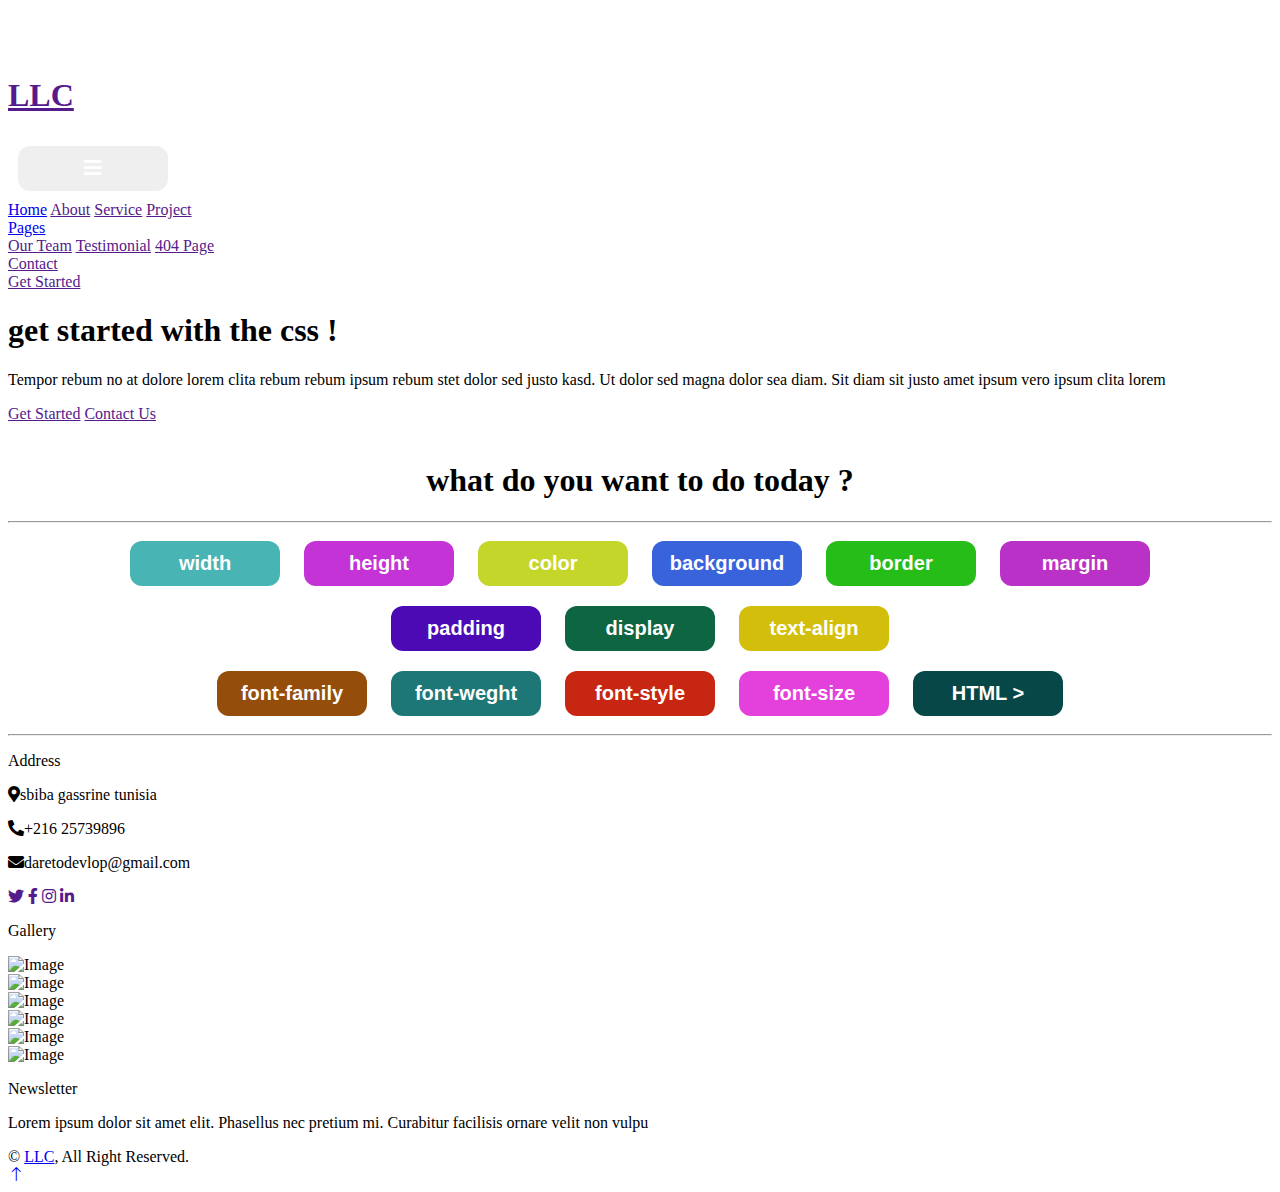
==== index.html @ fee24136 "Add files via upload" ====
<!DOCTYPE html>
<html lang="en">
<style>
    button {
        width: 150px;
        height: 45px;
        border: none;
        border-radius: 12px !important;
        margin: 10px;
        margin-top: 10px !important;
        color: white;
        font-size: 20px;
        font-weight: 700;
    }
</style>
<head>
    <meta charset="utf-8">
    <title>LLC</title>
    <meta content="width=device-width, initial-scale=1.0" name="viewport">
    <meta content="" name="keywords">
    <meta content="" name="description">

    <!-- Favicon -->
    <link href="img/favicon.ico" rel="icon">

    <!-- Google Web Fonts -->
    <link rel="preconnect" href="https://fonts.googleapis.com">
    <link rel="preconnect" href="https://fonts.gstatic.com" crossorigin>
    <link href="https://fonts.googleapis.com/css2?family=Heebo:wght@400;500&family=Jost:wght@500;600;700&display=swap" rel="stylesheet"> 

    <!-- Icon Font Stylesheet -->
    <link href="https://cdnjs.cloudflare.com/ajax/libs/font-awesome/5.10.0/css/all.min.css" rel="stylesheet">
    <link href="https://cdn.jsdelivr.net/npm/bootstrap-icons@1.4.1/font/bootstrap-icons.css" rel="stylesheet">

    <!-- Libraries Stylesheet -->
    <link href="lib/animate/animate.min.css" rel="stylesheet">
    <link href="lib/owlcarousel/assets/owl.carousel.min.css" rel="stylesheet">
    <link href="lib/lightbox/css/lightbox.min.css" rel="stylesheet">

    <!-- Customized Bootstrap Stylesheet -->
    <link href="css/bootstrap.min.css" rel="stylesheet">

    <!-- Template Stylesheet -->
    <link href="css/style.css" rel="stylesheet">
</head>

<body>
    <div class="container-xxl bg-white p-0">
        <!-- Spinner Start -->
        <div id="spinner" class="show bg-white position-fixed translate-middle w-100 vh-100 top-50 start-50 d-flex align-items-center justify-content-center">
            <div class="spinner-grow text-primary" style="width: 3rem; height: 3rem;" role="status">
                <span class="sr-only">Loading...</span>
            </div>
        </div>
        <!-- Spinner End -->


        <!-- Navbar & Hero Start -->
        <div class="container-xxl position-relative p-0">
            <nav class="navbar navbar-expand-lg navbar-light px-4 px-lg-5 py-3 py-lg-0">
                <a href="" class="navbar-brand p-0">
                    <h1 class="m-0">LLC</h1>
                    <!-- <img src="img/logo.png" alt="Logo"> -->
                </a>
                <button class="navbar-toggler" type="button" data-bs-toggle="collapse" data-bs-target="#navbarCollapse">
                    <span class="fa fa-bars"></span>
                </button>
                <div class="collapse navbar-collapse" id="navbarCollapse">
                    <div class="navbar-nav mx-auto py-0">
                        <a href="index.html" class="nav-item nav-link active">Home</a>
                        <a href="" class="nav-item nav-link">About</a>
                        <a href="" class="nav-item nav-link">Service</a>
                        <a href="" class="nav-item nav-link">Project</a>
                        <div class="nav-item dropdown">
                            <a href="#" class="nav-link dropdown-toggle" data-bs-toggle="dropdown">Pages</a>
                            <div class="dropdown-menu m-0">
                                <a href="" class="dropdown-item">Our Team</a>
                                <a href="" class="dropdown-item">Testimonial</a>
                                <a href="" class="dropdown-item">404 Page</a>
                            </div>
                        </div>
                        <a href="" class="nav-item nav-link">Contact</a>
                    </div>
                    <a href="" class="btn rounded-pill py-2 px-4 ms-3 d-none d-lg-block">Get Started</a>
                </div>
            </nav>

            <div class="container-xxl bg-primary hero-header">
                <div class="container px-lg-5">
                    <div class="row g-5 align-items-end">
                        <div class="col-lg-6 text-center text-lg-start">
                            <h1 class="text-white mb-4 animated slideInDown">get started with the css ! </h1>
                            <p class="text-white pb-3 animated slideInDown">Tempor rebum no at dolore lorem clita rebum rebum ipsum rebum stet dolor sed justo kasd. Ut dolor sed magna dolor sea diam. Sit diam sit justo amet ipsum vero ipsum clita lorem</p>
                            <a href="" class="btn btn-secondary py-sm-3 px-sm-5 rounded-pill me-3 animated slideInLeft">Get Started</a>
                            <a href="" class="btn btn-light py-sm-3 px-sm-5 rounded-pill animated slideInRight">Contact Us</a>
                        </div>
                        <div class="col-lg-6 text-center text-lg-start">
                            <img class="img-fluid animated zoomIn" src="img/hero.png" alt="">
                        </div>
                    </div>
                </div>
            </div>
        </div>
        <div class="container px-lg-5" style="text-align: center;">
            <h1>what do you want to do today ?</h1>
            <hr>
            <button onclick="window.location.href='width.html' "  style="background-color: rgb(72, 180, 180);"> width</button>
            <button onclick="window.location.href='height.html' "  style="background-color: rgb(195, 51, 214);"> height</button>
            <button onclick="window.location.href='color.html' "  style="background-color: rgb(197, 214, 42);"> color</button>
            <button onclick="window.location.href='background.html' " style="background-color: rgb(56, 99, 219);">background</button>
            <button onclick="window.location.href='border.html' "  style="background-color: rgb(38, 189, 25);">border</button>
            <button onclick="window.location.href='margin.html' "  style="background-color: rgb(186, 49, 199);">margin</button> <br>
            <button onclick="window.location.href='padding.html' "  style="background-color: rgb(76, 10, 180);">padding</button>
            <button onclick="window.location.href='display.html' "  style="background-color: rgb(13, 102, 65);">display</button>
            <button onclick="window.location.href='text.html' "  style="background-color: rgb(211, 191, 11);">text-align</button> <br>
            <button onclick="window.location.href='family.html' "  style="background-color: rgb(148, 77, 11);">font-family</button>
            <button onclick="window.location.href='weight.html' "  style="background-color: rgb(29, 119, 119);">font-weght</button>
            <button onclick="window.location.href='style.html' "  style="background-color: rgb(199, 39, 18);">font-style</button>
            <button onclick="window.location.href='size.html' "  style="background-color: rgb(228, 64, 220);">font-size</button>
            <button onclick="window.location.href='html.html' "  style="background-color: rgb(7, 71, 71);">HTML ></button>
<hr>
        </div>
        <div class="container-fluid bg-primary text-light footer wow fadeIn" data-wow-delay="0.1s">
            <div class="container py-5 px-lg-5">
                <div class="row g-5">
                    <div class="col-md-6 col-lg-3">
                        <p class="section-title text-white h5 mb-4">Address<span></span></p>
                        <p><i class="fa fa-map-marker-alt me-3"></i>sbiba gassrine tunisia</p>
                        <p><i class="fa fa-phone-alt me-3"></i>+216 25739896</p>
                        <p><i class="fa fa-envelope me-3"></i>daretodevlop@gmail.com</p>
                        <div class="d-flex pt-2">
                            <a class="btn btn-outline-light btn-social" href=""><i class="fab fa-twitter"></i></a>
                            <a class="btn btn-outline-light btn-social" href=""><i class="fab fa-facebook-f"></i></a>
                            <a class="btn btn-outline-light btn-social" href=""><i class="fab fa-instagram"></i></a>
                            <a class="btn btn-outline-light btn-social" href=""><i class="fab fa-linkedin-in"></i></a>
                        </div>
                    </div>
                    
                    <div class="col-md-6 col-lg-3">
                        <p class="section-title text-white h5 mb-4">Gallery<span></span></p>
                        <div class="row g-2">
                            <div class="col-4">
                                <img class="img-fluid" src="img/portfolio-1.jpg" alt="Image">
                            </div>
                            <div class="col-4">
                                <img class="img-fluid" src="img/portfolio-2.jpg" alt="Image">
                            </div>
                            <div class="col-4">
                                <img class="img-fluid" src="img/portfolio-3.jpg" alt="Image">
                            </div>
                            <div class="col-4">
                                <img class="img-fluid" src="img/portfolio-4.jpg" alt="Image">
                            </div>
                            <div class="col-4">
                                <img class="img-fluid" src="img/portfolio-5.jpg" alt="Image">
                            </div>
                            <div class="col-4">
                                <img class="img-fluid" src="img/portfolio-6.jpg" alt="Image">
                            </div>
                        </div>
                    </div>
                    <div class="col-md-6 col-lg-3">
                        <p class="section-title text-white h5 mb-4">Newsletter<span></span></p>
                        <p>Lorem ipsum dolor sit amet elit. Phasellus nec pretium mi. Curabitur facilisis ornare velit non vulpu</p>
                        <div class="position-relative w-100 mt-3">
                            </div>
                    </div>
                </div>
            </div>
            <div class="container px-lg-5">
                <div class="copyright">
                    <div class="row">
                        <div class="col-md-6 text-center text-md-start mb-3 mb-md-0">
                            &copy; <a class="border-bottom" href="#">LLC</a>, All Right Reserved. 
							
							<!--/*** This template is free as long as you keep the footer author’s credit link/attribution link/backlink. If you'd like to use the template without the footer author’s credit link/attribution link/backlink, you can purchase the Credit Removal License from "https://htmlcodex.com/credit-removal". Thank you for your support. ***/-->
							 
                        </div>
                       
                    </div>
                </div>
            </div>
        </div>
        <!-- Footer End -->


        <!-- Back to Top -->
        <a href="#" class="btn btn-lg btn-secondary btn-lg-square back-to-top"><i class="bi bi-arrow-up"></i></a>
    </div>

    <!-- JavaScript Libraries -->
    <script src="https://code.jquery.com/jquery-3.4.1.min.js"></script>
    <script src="https://cdn.jsdelivr.net/npm/bootstrap@5.0.0/dist/js/bootstrap.bundle.min.js"></script>
    <script src="lib/wow/wow.min.js"></script>
    <script src="lib/easing/easing.min.js"></script>
    <script src="lib/waypoints/waypoints.min.js"></script>
    <script src="lib/counterup/counterup.min.js"></script>
    <script src="lib/owlcarousel/owl.carousel.min.js"></script>
    <script src="lib/isotope/isotope.pkgd.min.js"></script>
    <script src="lib/lightbox/js/lightbox.min.js"></script>

    <!-- Template Javascript -->
    <script src="js/main.js"></script>
</body>

</html>
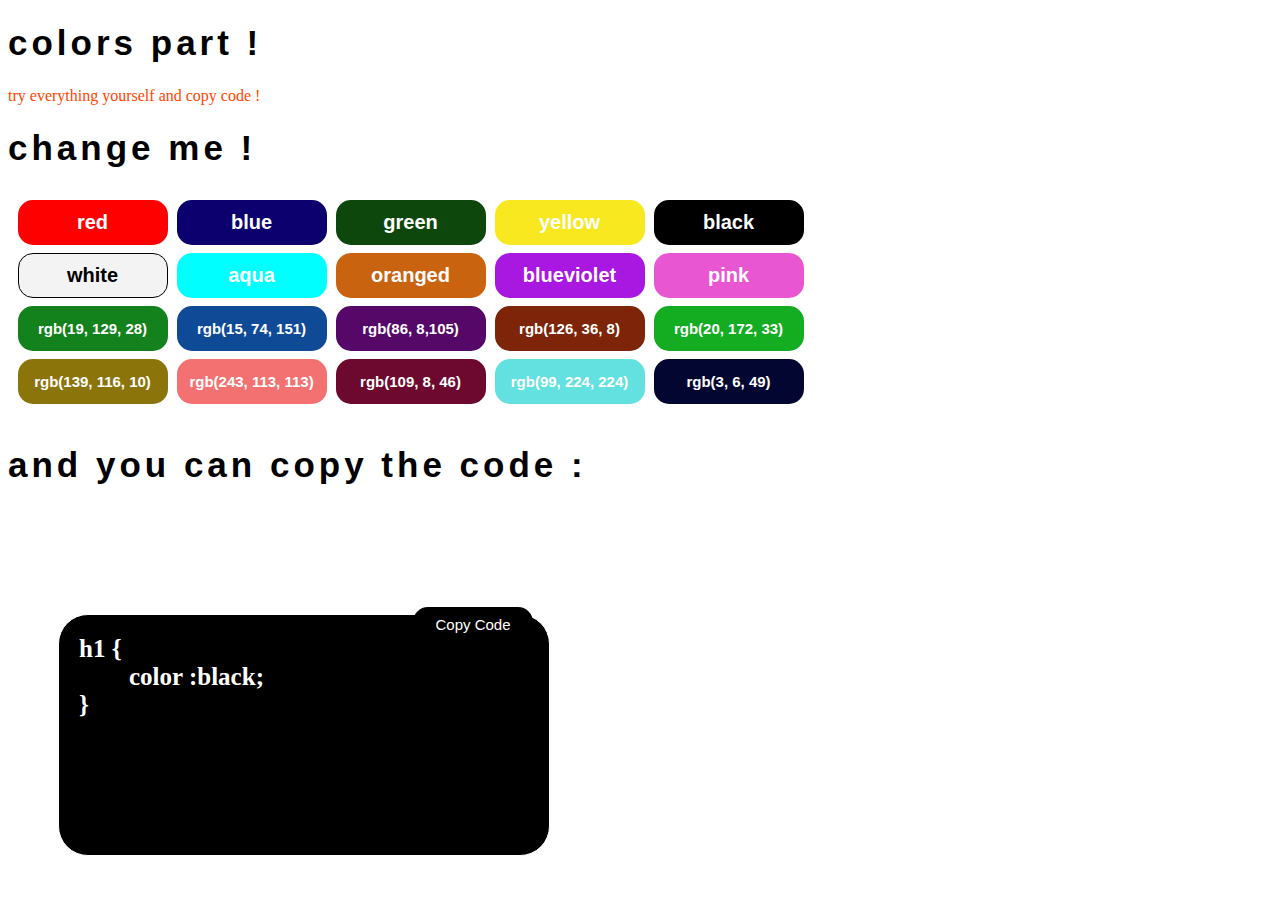
==== commit 20a36496: "Add files via upload" ====
--- a/index.html
+++ b/index.html
@@ -1,206 +1,119 @@
 <!DOCTYPE html>
 <html lang="en">
-<style>
-    button {
-        width: 150px;
-        height: 45px;
-        border: none;
-        border-radius: 12px !important;
-        margin: 10px;
-        margin-top: 10px !important;
-        color: white;
-        font-size: 20px;
-        font-weight: 700;
-    }
-</style>
 <head>
-    <meta charset="utf-8">
-    <title>LLC</title>
-    <meta content="width=device-width, initial-scale=1.0" name="viewport">
-    <meta content="" name="keywords">
-    <meta content="" name="description">
+    <meta charset="UTF-8">
+    <meta name="viewport" content="width=device-width, initial-scale=1.0">
+    <title>Document</title>
+    <script src="C:\Users\user\Desktop\project\script.js"></script>
+    <style>
+        h1 {
+            font-size: 35px;font-weight: 12000000;font-family: Arial, Helvetica, sans-serif;letter-spacing: 4px;
+            
+           
+        }
+        .container {
+            width: 450px;
+    height: 200px;
+    background-color: hsl(0, 0%, 0%);
+    color: white;
+    border-radius:30px;
+    border: solid 1px rgb(255, 255, 255);
+    margin: 50px;
+    padding: 20px;
+    font-size: 25px;
+    font-weight: 750;
+        }
+        .c {
+            width: 800px;text-align: center;
+        }
+        button {
+            color: white;
+            transition: .4s all;
+            margin-top: 20px;
+            margin-left: 5px;
+        }
+        .button1:hover {
+            color: white;
+            transform: none;
+        }
+        button:hover {
+            transform: scale(1.1);
+        }
+        button:active {
+            background-color: rgb(255, 255, 255);
+            color: black;
+        }
+        .button1 {
+            transform: translate(399.99px,78px);font-size: 15px;width: 120px;height: 35px;border: .1px solid transparent ;border-radius: 15px;color: white;font-weight: 250;background:hsl(0, 0%, 0%);cursor: copy;
+        }
+        @media  screen and (max-width:700px) {
+            .container  {
+                width: 200px;
+            }
+            .button1 {
+                transform: translate(125%,210%);
+            }
+            .button1:hover {
+                transform: translate(210%,210%);
+            }
+            .c {
+                width: 100%;
+                text-align: center;
+                padding-left: 5%;
+            }
+            header {
+                background-color: #000000;
+                width: 100%;
+                height: 15vh;
+                color: rgb(255, 255, 255);
+                font-weight: 750;
+                font-family: Arial, Helvetica, sans-serif;
+                text-align: center;
+                border-radius: 12px;
+                padding-top: 10px;
+            }
+            
+        }
+    </style>
+</head>
+<body>
+    <header>
+        <h1>colors part !</h1>
+        <p style="color: orangered;">try everything yourself and copy code ! </p>
+    </header>
+    <h1 id="text" >change me !</h1>
 
-    <!-- Favicon -->
-    <link href="img/favicon.ico" rel="icon">
-
-    <!-- Google Web Fonts -->
-    <link rel="preconnect" href="https://fonts.googleapis.com">
-    <link rel="preconnect" href="https://fonts.gstatic.com" crossorigin>
-    <link href="https://fonts.googleapis.com/css2?family=Heebo:wght@400;500&family=Jost:wght@500;600;700&display=swap" rel="stylesheet"> 
-
-    <!-- Icon Font Stylesheet -->
-    <link href="https://cdnjs.cloudflare.com/ajax/libs/font-awesome/5.10.0/css/all.min.css" rel="stylesheet">
-    <link href="https://cdn.jsdelivr.net/npm/bootstrap-icons@1.4.1/font/bootstrap-icons.css" rel="stylesheet">
-
-    <!-- Libraries Stylesheet -->
-    <link href="lib/animate/animate.min.css" rel="stylesheet">
-    <link href="lib/owlcarousel/assets/owl.carousel.min.css" rel="stylesheet">
-    <link href="lib/lightbox/css/lightbox.min.css" rel="stylesheet">
-
-    <!-- Customized Bootstrap Stylesheet -->
-    <link href="css/bootstrap.min.css" rel="stylesheet">
-
-    <!-- Template Stylesheet -->
-    <link href="css/style.css" rel="stylesheet">
-</head>
-
-<body>
-    <div class="container-xxl bg-white p-0">
-        <!-- Spinner Start -->
-        <div id="spinner" class="show bg-white position-fixed translate-middle w-100 vh-100 top-50 start-50 d-flex align-items-center justify-content-center">
-            <div class="spinner-grow text-primary" style="width: 3rem; height: 3rem;" role="status">
-                <span class="sr-only">Loading...</span>
-            </div>
-        </div>
-        <!-- Spinner End -->
-
-
-        <!-- Navbar & Hero Start -->
-        <div class="container-xxl position-relative p-0">
-            <nav class="navbar navbar-expand-lg navbar-light px-4 px-lg-5 py-3 py-lg-0">
-                <a href="" class="navbar-brand p-0">
-                    <h1 class="m-0">LLC</h1>
-                    <!-- <img src="img/logo.png" alt="Logo"> -->
-                </a>
-                <button class="navbar-toggler" type="button" data-bs-toggle="collapse" data-bs-target="#navbarCollapse">
-                    <span class="fa fa-bars"></span>
-                </button>
-                <div class="collapse navbar-collapse" id="navbarCollapse">
-                    <div class="navbar-nav mx-auto py-0">
-                        <a href="index.html" class="nav-item nav-link active">Home</a>
-                        <a href="" class="nav-item nav-link">About</a>
-                        <a href="" class="nav-item nav-link">Service</a>
-                        <a href="" class="nav-item nav-link">Project</a>
-                        <div class="nav-item dropdown">
-                            <a href="#" class="nav-link dropdown-toggle" data-bs-toggle="dropdown">Pages</a>
-                            <div class="dropdown-menu m-0">
-                                <a href="" class="dropdown-item">Our Team</a>
-                                <a href="" class="dropdown-item">Testimonial</a>
-                                <a href="" class="dropdown-item">404 Page</a>
-                            </div>
-                        </div>
-                        <a href="" class="nav-item nav-link">Contact</a>
-                    </div>
-                    <a href="" class="btn rounded-pill py-2 px-4 ms-3 d-none d-lg-block">Get Started</a>
-                </div>
-            </nav>
-
-            <div class="container-xxl bg-primary hero-header">
-                <div class="container px-lg-5">
-                    <div class="row g-5 align-items-end">
-                        <div class="col-lg-6 text-center text-lg-start">
-                            <h1 class="text-white mb-4 animated slideInDown">get started with the css ! </h1>
-                            <p class="text-white pb-3 animated slideInDown">Tempor rebum no at dolore lorem clita rebum rebum ipsum rebum stet dolor sed justo kasd. Ut dolor sed magna dolor sea diam. Sit diam sit justo amet ipsum vero ipsum clita lorem</p>
-                            <a href="" class="btn btn-secondary py-sm-3 px-sm-5 rounded-pill me-3 animated slideInLeft">Get Started</a>
-                            <a href="" class="btn btn-light py-sm-3 px-sm-5 rounded-pill animated slideInRight">Contact Us</a>
-                        </div>
-                        <div class="col-lg-6 text-center text-lg-start">
-                            <img class="img-fluid animated zoomIn" src="img/hero.png" alt="">
-                        </div>
-                    </div>
-                </div>
-            </div>
-        </div>
-        <div class="container px-lg-5" style="text-align: center;">
-            <h1>what do you want to do today ?</h1>
-            <hr>
-            <button onclick="window.location.href='width.html' "  style="background-color: rgb(72, 180, 180);"> width</button>
-            <button onclick="window.location.href='height.html' "  style="background-color: rgb(195, 51, 214);"> height</button>
-            <button onclick="window.location.href='color.html' "  style="background-color: rgb(197, 214, 42);"> color</button>
-            <button onclick="window.location.href='background.html' " style="background-color: rgb(56, 99, 219);">background</button>
-            <button onclick="window.location.href='border.html' "  style="background-color: rgb(38, 189, 25);">border</button>
-            <button onclick="window.location.href='margin.html' "  style="background-color: rgb(186, 49, 199);">margin</button> <br>
-            <button onclick="window.location.href='padding.html' "  style="background-color: rgb(76, 10, 180);">padding</button>
-            <button onclick="window.location.href='display.html' "  style="background-color: rgb(13, 102, 65);">display</button>
-            <button onclick="window.location.href='text.html' "  style="background-color: rgb(211, 191, 11);">text-align</button> <br>
-            <button onclick="window.location.href='family.html' "  style="background-color: rgb(148, 77, 11);">font-family</button>
-            <button onclick="window.location.href='weight.html' "  style="background-color: rgb(29, 119, 119);">font-weght</button>
-            <button onclick="window.location.href='style.html' "  style="background-color: rgb(199, 39, 18);">font-style</button>
-            <button onclick="window.location.href='size.html' "  style="background-color: rgb(228, 64, 220);">font-size</button>
-            <button onclick="window.location.href='html.html' "  style="background-color: rgb(7, 71, 71);">HTML ></button>
-<hr>
-        </div>
-        <div class="container-fluid bg-primary text-light footer wow fadeIn" data-wow-delay="0.1s">
-            <div class="container py-5 px-lg-5">
-                <div class="row g-5">
-                    <div class="col-md-6 col-lg-3">
-                        <p class="section-title text-white h5 mb-4">Address<span></span></p>
-                        <p><i class="fa fa-map-marker-alt me-3"></i>sbiba gassrine tunisia</p>
-                        <p><i class="fa fa-phone-alt me-3"></i>+216 25739896</p>
-                        <p><i class="fa fa-envelope me-3"></i>daretodevlop@gmail.com</p>
-                        <div class="d-flex pt-2">
-                            <a class="btn btn-outline-light btn-social" href=""><i class="fab fa-twitter"></i></a>
-                            <a class="btn btn-outline-light btn-social" href=""><i class="fab fa-facebook-f"></i></a>
-                            <a class="btn btn-outline-light btn-social" href=""><i class="fab fa-instagram"></i></a>
-                            <a class="btn btn-outline-light btn-social" href=""><i class="fab fa-linkedin-in"></i></a>
-                        </div>
-                    </div>
-                    
-                    <div class="col-md-6 col-lg-3">
-                        <p class="section-title text-white h5 mb-4">Gallery<span></span></p>
-                        <div class="row g-2">
-                            <div class="col-4">
-                                <img class="img-fluid" src="img/portfolio-1.jpg" alt="Image">
-                            </div>
-                            <div class="col-4">
-                                <img class="img-fluid" src="img/portfolio-2.jpg" alt="Image">
-                            </div>
-                            <div class="col-4">
-                                <img class="img-fluid" src="img/portfolio-3.jpg" alt="Image">
-                            </div>
-                            <div class="col-4">
-                                <img class="img-fluid" src="img/portfolio-4.jpg" alt="Image">
-                            </div>
-                            <div class="col-4">
-                                <img class="img-fluid" src="img/portfolio-5.jpg" alt="Image">
-                            </div>
-                            <div class="col-4">
-                                <img class="img-fluid" src="img/portfolio-6.jpg" alt="Image">
-                            </div>
-                        </div>
-                    </div>
-                    <div class="col-md-6 col-lg-3">
-                        <p class="section-title text-white h5 mb-4">Newsletter<span></span></p>
-                        <p>Lorem ipsum dolor sit amet elit. Phasellus nec pretium mi. Curabitur facilisis ornare velit non vulpu</p>
-                        <div class="position-relative w-100 mt-3">
-                            </div>
-                    </div>
-                </div>
-            </div>
-            <div class="container px-lg-5">
-                <div class="copyright">
-                    <div class="row">
-                        <div class="col-md-6 text-center text-md-start mb-3 mb-md-0">
-                            &copy; <a class="border-bottom" href="#">LLC</a>, All Right Reserved. 
-							
-							<!--/*** This template is free as long as you keep the footer author’s credit link/attribution link/backlink. If you'd like to use the template without the footer author’s credit link/attribution link/backlink, you can purchase the Credit Removal License from "https://htmlcodex.com/credit-removal". Thank you for your support. ***/-->
-							 
-                        </div>
-                       
-                    </div>
-                </div>
-            </div>
-        </div>
-        <!-- Footer End -->
-
-
-        <!-- Back to Top -->
-        <a href="#" class="btn btn-lg btn-secondary btn-lg-square back-to-top"><i class="bi bi-arrow-up"></i></a>
-    </div>
-
-    <!-- JavaScript Libraries -->
-    <script src="https://code.jquery.com/jquery-3.4.1.min.js"></script>
-    <script src="https://cdn.jsdelivr.net/npm/bootstrap@5.0.0/dist/js/bootstrap.bundle.min.js"></script>
-    <script src="lib/wow/wow.min.js"></script>
-    <script src="lib/easing/easing.min.js"></script>
-    <script src="lib/waypoints/waypoints.min.js"></script>
-    <script src="lib/counterup/counterup.min.js"></script>
-    <script src="lib/owlcarousel/owl.carousel.min.js"></script>
-    <script src="lib/isotope/isotope.pkgd.min.js"></script>
-    <script src="lib/lightbox/js/lightbox.min.js"></script>
-
-    <!-- Template Javascript -->
-    <script src="js/main.js"></script>
+<div class="c" >
+    <button style="margin-top: 8px;font-size: 20px;width: 150px;height: 45px;border: none;border-radius: 15px;color: white;font-weight: 750;background-color: rgb(255, 0, 0);" onclick="change('red')">red</button>
+    <button style="margin-top: 8px;font-size: 20px;width: 150px;height: 45px;border: none;border-radius: 15px;color: white;font-weight: 750;background-color: rgb(11, 0, 110);" onclick="change('blue')">blue</button>
+    <button style="margin-top: 8px;font-size: 20px;width: 150px;height: 45px;border: none;border-radius: 15px;color: white;font-weight: 750;background-color: rgb(14, 71, 12);" onclick="change('green')">green</button>
+    <button style="margin-top: 8px;font-size: 20px;width: 150px;height: 45px;border: none;border-radius: 15px;color: white;font-weight: 750;background-color: rgb(247, 232, 31);" onclick="change('yellow')">yellow</button>
+    <button style="margin-top: 8px;font-size: 20px;width: 150px;height: 45px;border: none;border-radius: 15px;color: white;font-weight: 750;background-color: rgb(0, 0, 0);" onclick="change('black')">black</button>
+    <button style="margin-top: 8px;font-size: 20px;width: 150px;height: 45px;border: solid 1px ;border-radius: 15px;color: rgb(0, 0, 0);font-weight: 750;background-color: rgb(243, 243, 243);" onclick="change('white')">white</button>
+    <button style="margin-top: 8px;font-size: 20px;width: 150px;height: 45px;border: none;border-radius: 15px;color: white;font-weight: 750;background-color: aqua;" onclick="change('aqua')">aqua</button>
+    <button style="margin-top: 8px;font-size: 20px;width: 150px;height: 45px;border: none;border-radius: 15px;color: white;font-weight: 750;background-color: rgb(201, 99, 16);" onclick="change('orange')">oranged</button>
+    <button style="margin-top: 8px;font-size: 20px;width: 150px;height: 45px;border: none;border-radius: 15px;color: white;font-weight: 750;background-color: rgb(168, 24, 224);" onclick="change('blueviolet')">blueviolet</button>
+    <button style="margin-top: 8px;font-size: 20px;width: 150px;height: 45px;border: none;border-radius: 15px;color: white;font-weight: 750;background-color: rgb(233, 86, 209);" onclick="change('pink')">pink</button> <br>
+    <button style="margin-top: 8px;font-size: 15px;width: 150px;height: 45px;border: none;border-radius: 15px;color: white;font-weight: 750;background-color: rgb(19, 129, 28);" onclick="change('rgb(19, 129, 28)')">rgb(19, 129, 28)</button>
+    <button style="margin-top: 8px;font-size: 15px;width: 150px;height: 45px;border: none;border-radius: 15px;color: white;font-weight: 750;background-color: rgb(15, 74, 151);" onclick="change('rgb(15, 74, 151)')">rgb(15, 74, 151)</button>
+    <button style="margin-top: 8px;font-size: 15px;width: 150px;height: 45px;border: none;border-radius: 15px;color: white;font-weight: 750;background-color: rgb(86, 8, 105);" onclick="change('rgb(86, 8,105)')">rgb(86, 8,105)</button>
+    <button style="margin-top: 8px;font-size: 15px;width: 150px;height: 45px;border: none;border-radius: 15px;color: white;font-weight: 750;background-color: rgb(126, 36, 8);" onclick="change('rgb(126, 36, 8)')">rgb(126, 36, 8)</button>
+    <button style="margin-top: 8px;font-size: 15px;width: 150px;height: 45px;border: none;border-radius: 15px;color: white;font-weight: 750;background-color: rgb(20, 172, 33);" onclick="change('rgb(20, 172, 33)')">rgb(20, 172, 33)</button>
+    <button style="margin-top: 8px;font-size: 15px;width: 150px;height: 45px;border: none;border-radius: 15px;color: white;font-weight: 750;background-color: rgb(139, 116, 10);" onclick="change('rgb(139, 116, 10)')">rgb(139, 116, 10)</button>
+    <button style="margin-top: 8px;font-size: 15px;width: 150px;height: 45px;border: none;border-radius: 15px;color: white;font-weight: 750;background-color: rgb(243, 113, 113);" onclick="change('rgb(243, 113, 113)')">rgb(243, 113, 113)</button>
+    <button style="margin-top: 8px;font-size: 15px;width: 150px;height: 45px;border: none;border-radius: 15px;color: white;font-weight: 750;background-color: rgb(109, 8, 46);" onclick="change('rgb(109, 8, 46)')">rgb(109, 8, 46)</button>
+    <button style="margin-top: 8px;font-size: 15px;width: 150px;height: 45px;border: none;border-radius: 15px;color: white;font-weight: 750;background-color: rgb(99, 224, 224);" onclick="change('rgb(99, 224, 224)')">rgb(99, 224, 224)</button>
+    <button style="margin-top: 8px;font-size: 15px;width: 150px;height: 45px;border: none;border-radius: 15px;color: white;font-weight: 750;background-color: rgb(3, 6, 49);" onclick="change('rgb(3, 6, 49)')">rgb(3, 6, 49)</button>
+</div>
+  <br> 
+  <h1  style="font-size: 35px;font-weight: 750;font-family: Arial, Helvetica, sans-serif;letter-spacing: 4px;">and you can copy the code :</h1>
+  <button class="button1" onclick="copie('.container')">Copy Code</button>
+<div class="container">
+        <p class="cd" style="margin-top: 0px;">
+        h1 { <br>
+            <span style="margin-left: 50px;">color :</span><span id="code">black</span>;<br>
+        }
+    </p>
+</div>
 </body>
-
 </html>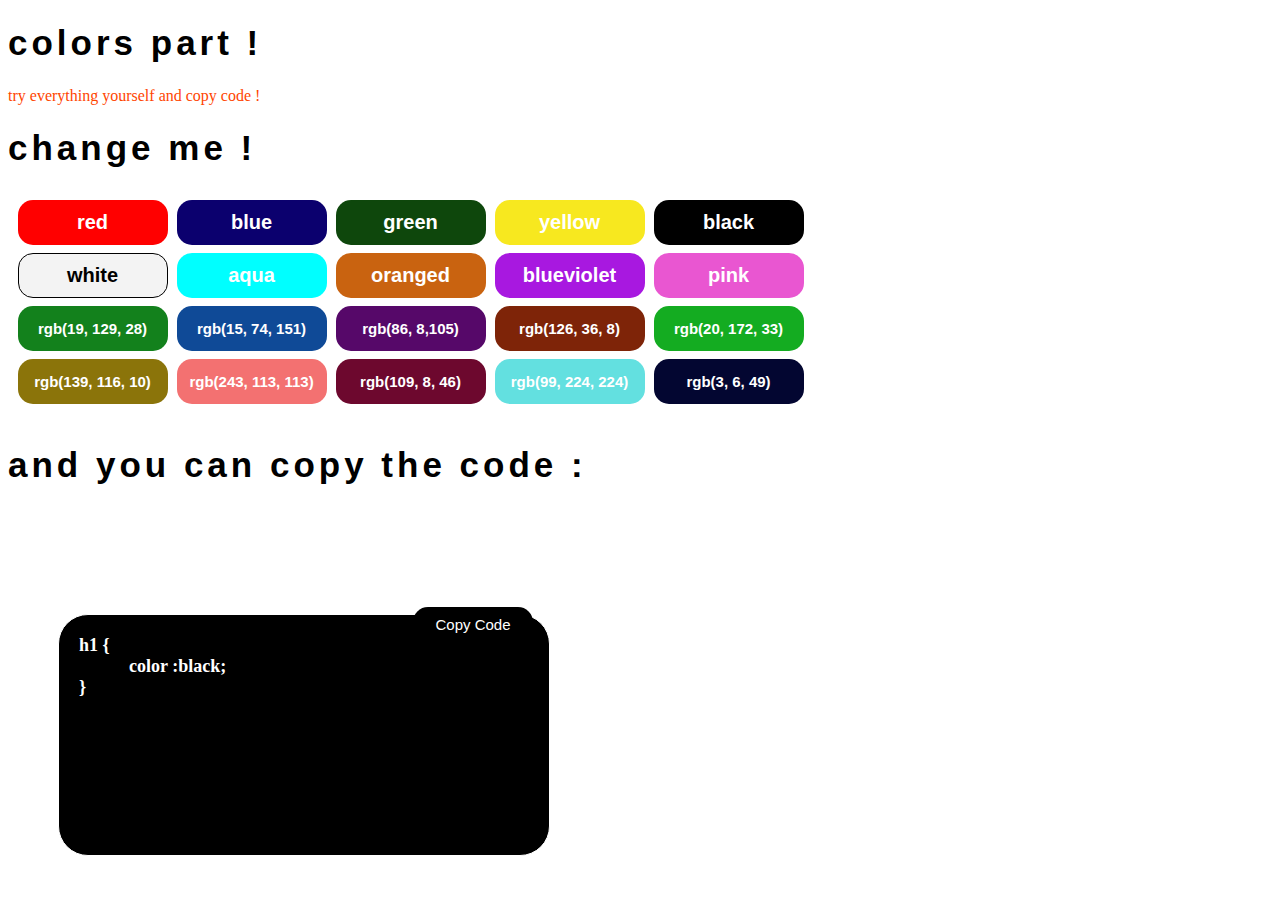
==== commit 9ebc9625: "Add files via upload" ====
--- a/index.html
+++ b/index.html
@@ -4,7 +4,7 @@
     <meta charset="UTF-8">
     <meta name="viewport" content="width=device-width, initial-scale=1.0">
     <title>Document</title>
-    <script src="C:\Users\user\Desktop\project\script.js"></script>
+    <script src="script.js"></script>
     <style>
         h1 {
             font-size: 35px;font-weight: 12000000;font-family: Arial, Helvetica, sans-serif;letter-spacing: 4px;
@@ -20,7 +20,7 @@
     border: solid 1px rgb(255, 255, 255);
     margin: 50px;
     padding: 20px;
-    font-size: 25px;
+    font-size: 18px;
     font-weight: 750;
         }
         .c {
@@ -54,17 +54,17 @@
                 transform: translate(125%,210%);
             }
             .button1:hover {
-                transform: translate(210%,210%);
+                transform: translate(125%,210%);
             }
             .c {
                 width: 100%;
                 text-align: center;
-                padding-left: 5%;
+            
             }
             header {
                 background-color: #000000;
                 width: 100%;
-                height: 15vh;
+                height: 15.5vh;
                 color: rgb(255, 255, 255);
                 font-weight: 750;
                 font-family: Arial, Helvetica, sans-serif;
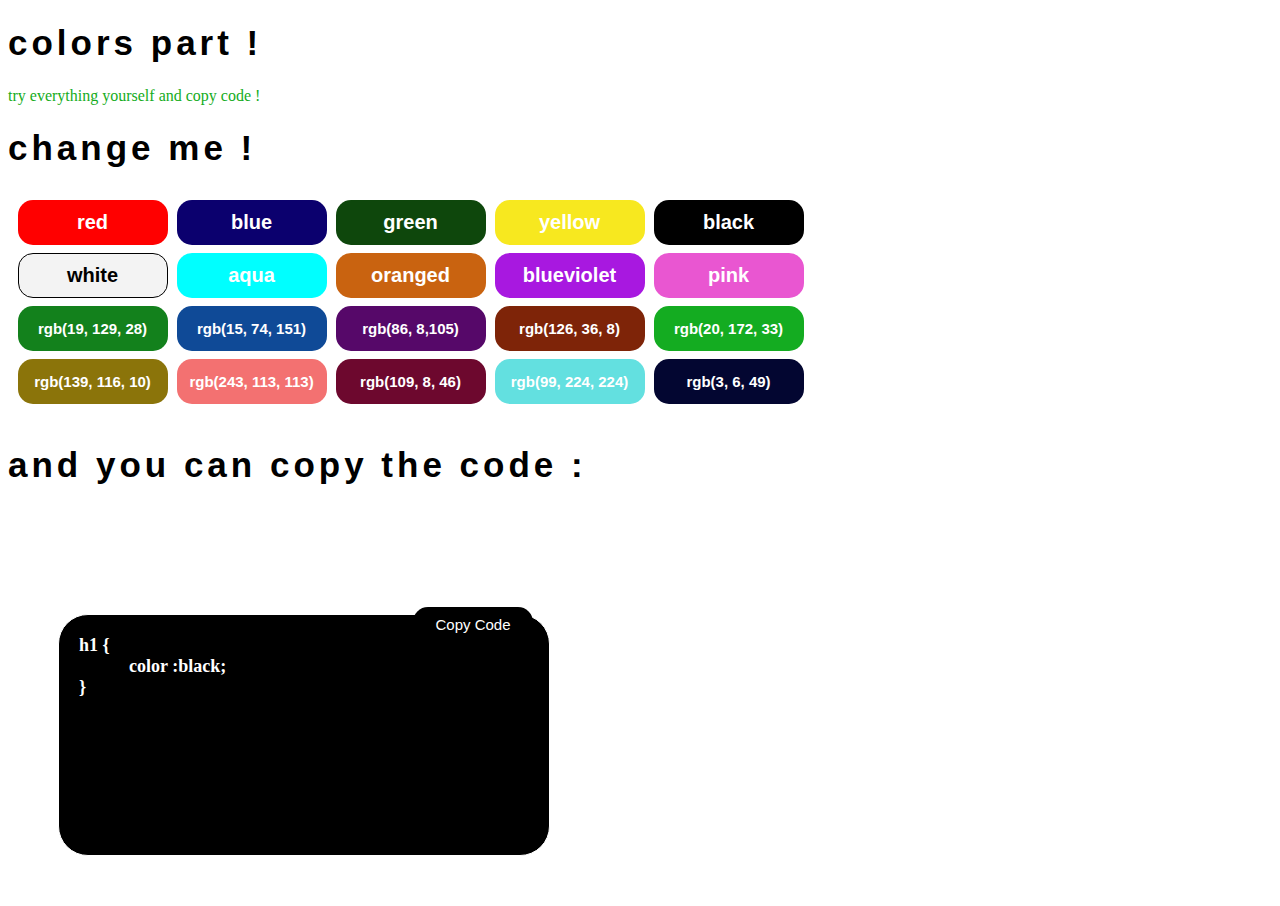
==== commit 91f446cd: "Add files via upload" ====
--- a/index.html
+++ b/index.html
@@ -7,7 +7,7 @@
     <script src="script.js"></script>
     <style>
         h1 {
-            font-size: 35px;font-weight: 12000000;font-family: Arial, Helvetica, sans-serif;letter-spacing: 4px;
+            font-size: 35px;font-weight: 12000000;font-family: Arial, Helvetica, sans-serif;letter-spacing: 4px;transition: all .4s;
             
            
         }
@@ -23,6 +23,7 @@
     font-size: 18px;
     font-weight: 750;
         }
+       
         .c {
             width: 800px;text-align: center;
         }
@@ -48,7 +49,9 @@
         }
         @media  screen and (max-width:700px) {
             .container  {
-                width: 200px;
+                width: 290px;
+                height: 100px;
+                margin-left: 10px;
             }
             .button1 {
                 transform: translate(125%,210%);
@@ -72,6 +75,15 @@
                 border-radius: 12px;
                 padding-top: 10px;
             }
+            @keyframes gt {
+            0% {
+                color: rgb(97, 207, 97);
+
+            }
+            90% {color: rgb(68, 210, 99);}
+            100%{color: white;}
+            
+        }
             
         }
     </style>
@@ -79,7 +91,7 @@
 <body>
     <header>
         <h1>colors part !</h1>
-        <p style="color: orangered;">try everything yourself and copy code ! </p>
+        <p style="color:rgb(20, 172, 33);">try everything yourself and copy code ! </p>
     </header>
     <h1 id="text" >change me !</h1>
 
@@ -107,7 +119,7 @@
 </div>
   <br> 
   <h1  style="font-size: 35px;font-weight: 750;font-family: Arial, Helvetica, sans-serif;letter-spacing: 4px;">and you can copy the code :</h1>
-  <button class="button1" onclick="copie('.container')">Copy Code</button>
+  <button class="button1" onclick="copie('.container');" id="g">Copy Code</button>
 <div class="container">
         <p class="cd" style="margin-top: 0px;">
         h1 { <br>
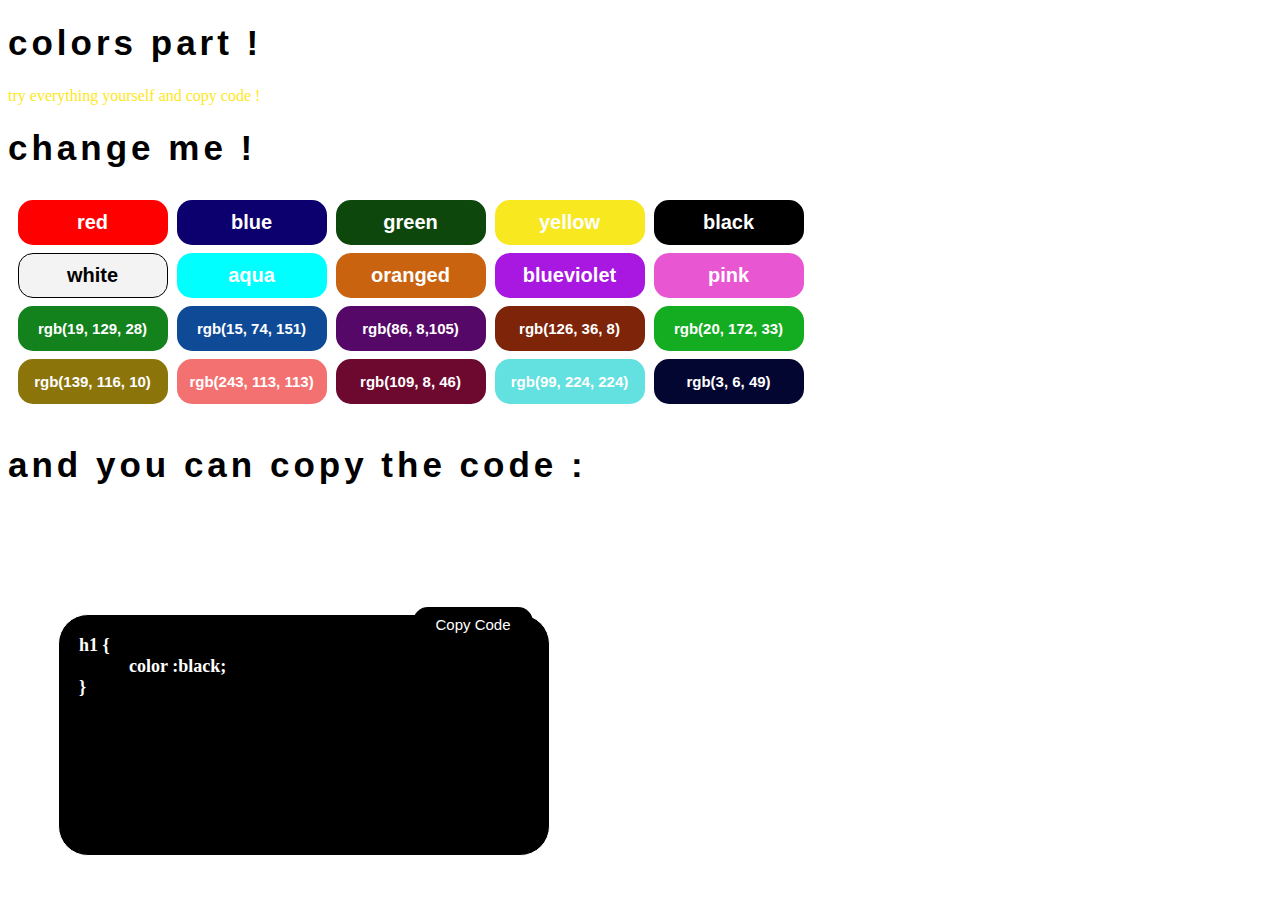
==== commit ad7b6c64: "Add files via upload" ====
--- a/index.html
+++ b/index.html
@@ -91,7 +91,7 @@
 <body>
     <header>
         <h1>colors part !</h1>
-        <p style="color:rgb(20, 172, 33);">try everything yourself and copy code ! </p>
+        <p style="color:rgb(254, 231, 27);">try everything yourself and copy code ! </p>
     </header>
     <h1 id="text" >change me !</h1>
 
